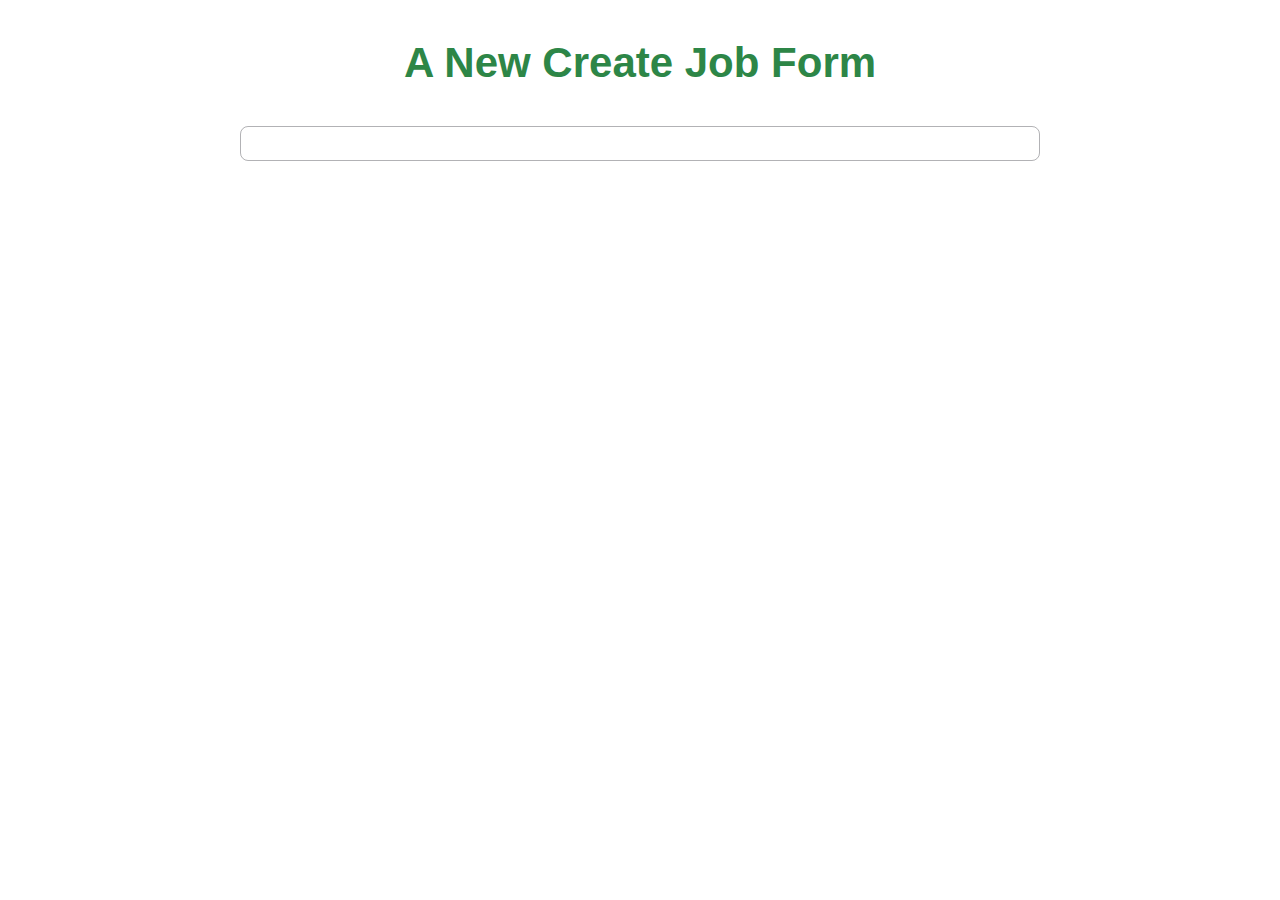
==== index.html @ b361bf38 "Test 2 SVG icons" ====
<!DOCTYPE html>
<html lang="en">
  <head>
    <meta charset="UTF-8" />
    <meta name="viewport" content="width=device-width, initial-scale=1.0" />
    <link rel="stylesheet" type="text/css" href="styles/styles.css" />
    <title>A New Job Form</title>
  </head>
  <body>
    <h1>A New Create Job Form</h1>
    <div class="wrapper">
      <div class="menu-button" id="menuButton">
        <svg class="close-button__icon">
          <use xlink:href="/icons/sprite.svg/SVG/#icon-more-horizontal"></use>
        </svg>
      </div>
      <div class="modal" id="modal">
        <div class="modal__top-panel">
          <div class="action-description">
            <h2>NEW create a job</h2>
          </div>
          <div class="close-button" id="closeButton">
            <svg class="close-button__icon">
              <use xlink:href="/icons/sprite.svg/SVG/#icon-x"></use>
            </svg>
          </div>
        </div>

        <div class="modal__form">
          <form class="form" id="form">
            <div class="client-details">
              <h3>Client details</h3>
              <div class="joined-fields">
                <input
                  type="text"
                  name="firstName"
                  id="firstName"
                  placeholder="First name"
                  required
                />
                <input
                  type="text"
                  name="lastName"
                  id="lastName"
                  placeholder="Last name"
                  required
                />
              </div>
              <input
                type="tel"
                name="tel"
                id="tel"
                placeholder="Phone number"
                required
              />
              <input
                type="email"
                name="email"
                id="email"
                placeholder="Email address"
                required
              />
            </div>
            <div class="job-type">
              <h3>Job type</h3>
              <select name="selectJob" id="selectJob">
                <option value="0">Select job type</option>
                <option value="Recall job">Recall job</option>
                <option value="Another job">Another job</option>
              </select>
              <select name="selectAddInfo" id="selectAddInfo">
                <option value="0">Select industry</option>
                <option value="Retail">Retail</option>
                <option value="Construction">Construction</option>
                <option value="Financial services">Financial services</option>
              </select>
              <textarea
                name="description"
                id="description"
                rows="4"
                placeholder="Job description (optional)"
              ></textarea>
            </div>
            <div class="service-location">
              <h3>Service location</h3>
              <input
                type="text"
                name="address"
                id="address"
                placeholder="Address"
                required
              />
              <input
                type="text"
                name="city"
                id="city"
                placeholder="City"
                required
              />
              <input
                type="text"
                name="state"
                id="state"
                placeholder="State"
                required
              />
              <div class="joined-fields">
                <input
                  type="text"
                  name="zipCode"
                  id="zipCode"
                  placeholder="ZIP Code"
                  required
                />
                <select name="selectArea" id="selectArea">
                  <option value="0">Area</option>
                  <option value="Bronx">Bronx</option>
                  <option value="Brooklyn">Brooklyn</option>
                  <option value="Manhattan">Manhattan</option>
                  <option value="Queens">Queens</option>
                  <option value="Staten Island">Staten Island</option>
                </select>
              </div>
            </div>
            <div class="scheduled">
              <h3>Scheduled</h3>
              <input type="date" name="date" id="date" required />
              <div class="joined-fields">
                <input type="time" name="beginTime" id="beginTime" required />
                <input type="time" name="finishTime" id="finishTime" required />
              </div>
              <select name="selectTechnician" id="selectTechnician">
                <option value="0">Select technician</option>
                <option value="John Smith">John Smith</option>
                <option value="Edward Teach">Edward Teach</option>
                <option value="Jack Sparrow">Jack Sparrow</option>
                <option value="Katherine Brown">Katherine Brown</option>
                <option value="James Cook">James Cook</option>
              </select>
            </div>
            <div class="create-job">
              <button
                type="submit"
                class="create-job-button"
                id="createJobButton"
              >
                Create job
              </button>
            </div>
            <div class="save-info">
              <button
                type="submit"
                class="save-info-button"
                id="saveInfoButton"
              >
                Save info
              </button>
            </div>
          </form>
        </div>
        <div class="view-deal" id="viewDeal">
          <h3>
            Job is created!
            <a href="https://credo-expertllc.pipedrive.com/deal/16"
              >View Deal</a
            >
            <span>View in Workiz</span>
          </h3>
        </div>
      </div>
    </div>
    <script src="scripts/main.js"></script>
  </body>
</html>
---- styles/styles.css ----
*::before,
*::after {
  margin: 0;
  padding: 0;
}

* {
  padding: 0;
  margin: 0;
  border: 0;
}
*,
*:before,
*:after {
  -moz-box-sizing: border-box;
  -webkit-box-sizing: border-box;
  box-sizing: border-box;
}
:focus,
:active {
  outline: none;
}
a:focus,
a:active {
  outline: none;
}

html,
body {
  height: 100%;
  width: 100%;
  font-size: 100%;
  line-height: 1;
  font-size: 14px;
  -ms-text-size-adjust: 100%;
  -moz-text-size-adjust: 100%;
  -webkit-text-size-adjust: 100%;
}

input,
button,
textarea {
  font-family: inherit;
}

button {
  cursor: pointer;
}
button::-moz-focus-inner {
  padding: 0;
  border: 0;
}
a,
a:visited {
  text-decoration: none;
}
a:hover {
  text-decoration: none;
}
ul > li {
  list-style: none;
}

h1,
h2,
h3,
h4,
h5,
h6 {
  font-size: inherit;
  font-weight: 400;
}

@import url("https://fonts.googleapis.com/css2?family=Montserrat:ital,wght@0,100..900;1,100..900&display=swap");

html {
  overflow-y: scroll;
  scroll-behavior: smooth;
}

h1 {
  font-size: 3rem;
  font-family: "Montserrat", sans-serif;
  font-weight: 800;
  text-align: center;
  padding: 3rem 2rem;
  color: #2d8647;
}

h2 {
  font-family: "Montserrat", sans-serif;
  font-size: 1.2rem;
  font-weight: 600;
  color: rgba(33, 35, 44, 0.72);
}

h3 {
  font-family: "Montserrat", sans-serif;
  font-size: 1.85rem;
  font-weight: 600;
  line-height: 1;
  color: #21232c;
}

a {
  color: #21232c;
  transition: 0.25s ease-in-out;
}

a:hover {
  text-decoration: underline;
}

p {
  font-family: "Montserrat", sans-serif;
  letter-spacing: 0.05rem;
  padding-bottom: 1rem;
  color: darkslategrey;
  font-size: 1.5rem;
  line-height: 1.6;
}

span {
  color: #4e43a2;
}

.back-home {
  text-align: center;
}

.wrapper {
  display: block;
  width: 100%;
  max-width: 800px;
  margin: 0 auto;
}

.modal {
  display: none;
  flex-direction: column;
  width: 100%;
  align-items: center;
  justify-content: center;
  border-radius: 8px;
  box-shadow: 0 0 2px 0 rgba(0, 0, 0, 0.24), 0 8px 10px 1px rgb(0 0 0/5%),
    0 3px 14px 2px rgb(0 0 0/6%), 0 5px 5px -3px rgba(0, 0, 0, 0.1);
  border: 1px solid rgba(33, 35, 44, 0.05);
}

.modal__top-panel {
  display: flex;
  align-items: center;
  justify-content: space-between;
  gap: 1rem;
  width: 100%;
  background-color: #eff6ff;
  padding: 0.25rem 0.5rem;
  min-height: 2.5rem;
}

.action-description {
}

.close-button {
  cursor: pointer;
}

.close-button__icon {
  width: 1.6rem;
  height: 1.6rem;
  fill: rgba(33, 35, 44, 0.72);
}

.close-button__icon:hover {
  cursor: pointer;
}

.modal__form {
  display: block;
  width: 100%;
  margin: 0 auto;
  /* height: 726px; */
}

.form {
  display: grid;
  grid-template-rows: repeat(2, 1fr) 0.25fr;
  grid-template-columns: repeat(2, 1fr);
  gap: 2rem;
  padding: 4rem;
}

.form > * {
  padding: 0.75rem;
  border-radius: 8px;
  box-shadow: 0 0 2px 0 rgba(0, 0, 0, 0.24), 0 8px 10px 1px rgb(0 0 0/5%),
    0 3px 14px 2px rgb(0 0 0/6%), 0 5px 5px -3px rgba(0, 0, 0, 0.1);
  border: 1px solid rgba(33, 35, 44, 0.05);

  display: flex;
  flex-direction: column;
  gap: 1rem;
}

.joined-fields {
  display: grid;
  grid-template-columns: repeat(2, 1fr);
  gap: 1rem;
}

input,
select,
textarea {
  padding: 0.5rem;
  width: 100%;
  border-radius: 4px;
  font-family: "Montserrat", sans-serif;
  font-size: 1rem;
  color: rgba(33, 35, 44, 0.72);
  outline: 2px solid rgba(33, 35, 44, 0.35);
}

select {
  background-color: #ffffff;
}

option {
  padding: 0.25rem 0;
}

textarea {
  resize: vertical;
}

input::placeholder,
select::placeholder,
textarea::placeholder {
  font-size: 1rem;
  font-weight: 300;
  color: rgba(33, 35, 44, 0.4);
}

input:focus,
select:focus,
textarea:focus {
  outline: 2px solid blue;
}

.create-job,
.save-info {
  display: flex;
  border: none;
  box-shadow: none;
}

.create-job {
  align-items: flex-end;
}

.save-info {
  align-items: flex-start;
}

button {
  width: 12rem;
  height: 4.5rem;
  padding: 1rem 2rem;
  border-radius: 10rem;
  font-family: "Montserrat", sans-serif;
  font-size: 1.5rem;
  font-weight: 600;
  line-height: 1;
  color: #21232c;
}

.create-job-button {
  background-color: rgb(255, 215, 0);
  opacity: 0.85;
  transition: 0.25s ease-in-out;
}

.save-info-button {
  background-color: rgb(220, 220, 220);
  opacity: 0.85;
  transition: 0.25s ease-in-out;
}

.create-job-button:hover,
.save-info-button:hover {
  opacity: 1;
  cursor: pointer;
}

.view-deal {
  display: none;
  height: 726px;
  padding: 4rem;
}

.menu-button {
  padding: 0.25rem 0.5rem;
  border: 1px solid rgba(33, 35, 44, 0.35);
  border-radius: 8px;
  display: flex;
  height: 2.5rem;
  justify-content: flex-end;
  align-items: center;
}
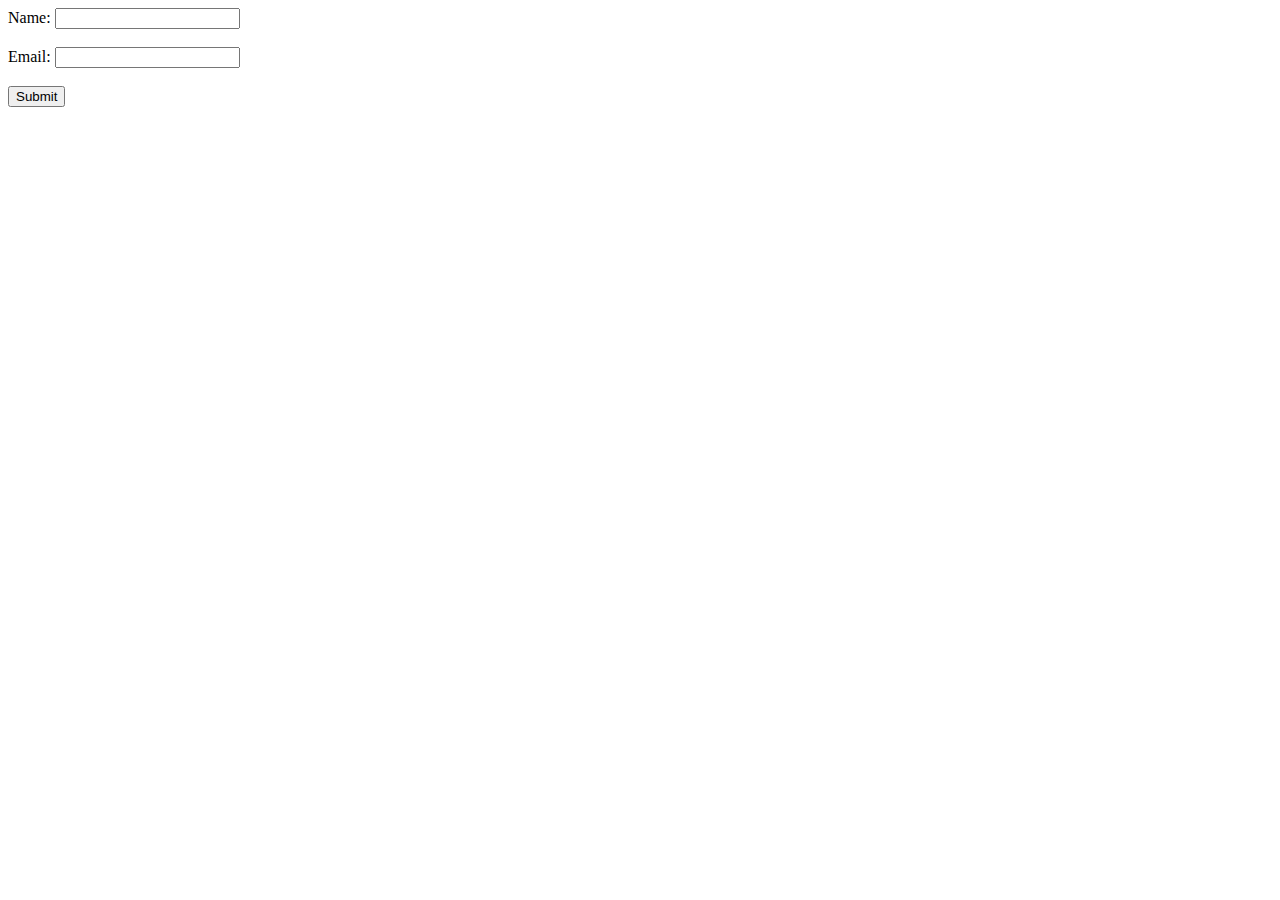
==== commit fef76453: "Additional settings for SVG icons" ====
--- a/index.html
+++ b/index.html
@@ -3,172 +3,44 @@
   <head>
     <meta charset="UTF-8" />
     <meta name="viewport" content="width=device-width, initial-scale=1.0" />
-    <link rel="stylesheet" type="text/css" href="styles/styles.css" />
-    <title>A New Job Form</title>
+    <title>Save Form Data to JSON</title>
   </head>
   <body>
-    <h1>A New Create Job Form</h1>
-    <div class="wrapper">
-      <div class="menu-button" id="menuButton">
-        <svg class="close-button__icon">
-          <use xlink:href="/icons/sprite.svg/SVG/#icon-more-horizontal"></use>
-        </svg>
-      </div>
-      <div class="modal" id="modal">
-        <div class="modal__top-panel">
-          <div class="action-description">
-            <h2>NEW create a job</h2>
-          </div>
-          <div class="close-button" id="closeButton">
-            <svg class="close-button__icon">
-              <use xlink:href="/icons/sprite.svg/SVG/#icon-x"></use>
-            </svg>
-          </div>
-        </div>
+    <form id="contactForm">
+      <label for="name">Name:</label>
+      <input type="text" id="name" name="name" required /><br /><br />
+      <label for="email">Email:</label>
+      <input type="email" id="email" name="email" required /><br /><br />
+      <button type="submit">Submit</button>
+    </form>
 
-        <div class="modal__form">
-          <form class="form" id="form">
-            <div class="client-details">
-              <h3>Client details</h3>
-              <div class="joined-fields">
-                <input
-                  type="text"
-                  name="firstName"
-                  id="firstName"
-                  placeholder="First name"
-                  required
-                />
-                <input
-                  type="text"
-                  name="lastName"
-                  id="lastName"
-                  placeholder="Last name"
-                  required
-                />
-              </div>
-              <input
-                type="tel"
-                name="tel"
-                id="tel"
-                placeholder="Phone number"
-                required
-              />
-              <input
-                type="email"
-                name="email"
-                id="email"
-                placeholder="Email address"
-                required
-              />
-            </div>
-            <div class="job-type">
-              <h3>Job type</h3>
-              <select name="selectJob" id="selectJob">
-                <option value="0">Select job type</option>
-                <option value="Recall job">Recall job</option>
-                <option value="Another job">Another job</option>
-              </select>
-              <select name="selectAddInfo" id="selectAddInfo">
-                <option value="0">Select industry</option>
-                <option value="Retail">Retail</option>
-                <option value="Construction">Construction</option>
-                <option value="Financial services">Financial services</option>
-              </select>
-              <textarea
-                name="description"
-                id="description"
-                rows="4"
-                placeholder="Job description (optional)"
-              ></textarea>
-            </div>
-            <div class="service-location">
-              <h3>Service location</h3>
-              <input
-                type="text"
-                name="address"
-                id="address"
-                placeholder="Address"
-                required
-              />
-              <input
-                type="text"
-                name="city"
-                id="city"
-                placeholder="City"
-                required
-              />
-              <input
-                type="text"
-                name="state"
-                id="state"
-                placeholder="State"
-                required
-              />
-              <div class="joined-fields">
-                <input
-                  type="text"
-                  name="zipCode"
-                  id="zipCode"
-                  placeholder="ZIP Code"
-                  required
-                />
-                <select name="selectArea" id="selectArea">
-                  <option value="0">Area</option>
-                  <option value="Bronx">Bronx</option>
-                  <option value="Brooklyn">Brooklyn</option>
-                  <option value="Manhattan">Manhattan</option>
-                  <option value="Queens">Queens</option>
-                  <option value="Staten Island">Staten Island</option>
-                </select>
-              </div>
-            </div>
-            <div class="scheduled">
-              <h3>Scheduled</h3>
-              <input type="date" name="date" id="date" required />
-              <div class="joined-fields">
-                <input type="time" name="beginTime" id="beginTime" required />
-                <input type="time" name="finishTime" id="finishTime" required />
-              </div>
-              <select name="selectTechnician" id="selectTechnician">
-                <option value="0">Select technician</option>
-                <option value="John Smith">John Smith</option>
-                <option value="Edward Teach">Edward Teach</option>
-                <option value="Jack Sparrow">Jack Sparrow</option>
-                <option value="Katherine Brown">Katherine Brown</option>
-                <option value="James Cook">James Cook</option>
-              </select>
-            </div>
-            <div class="create-job">
-              <button
-                type="submit"
-                class="create-job-button"
-                id="createJobButton"
-              >
-                Create job
-              </button>
-            </div>
-            <div class="save-info">
-              <button
-                type="submit"
-                class="save-info-button"
-                id="saveInfoButton"
-              >
-                Save info
-              </button>
-            </div>
-          </form>
-        </div>
-        <div class="view-deal" id="viewDeal">
-          <h3>
-            Job is created!
-            <a href="https://credo-expertllc.pipedrive.com/deal/16"
-              >View Deal</a
-            >
-            <span>View in Workiz</span>
-          </h3>
-        </div>
-      </div>
-    </div>
-    <script src="scripts/main.js"></script>
+    <script>
+      document
+        .getElementById("contactForm")
+        .addEventListener("submit", function (event) {
+          event.preventDefault(); // Prevent form submission
+
+          // Get form data
+          var formData = new FormData(this);
+          var jsonData = {};
+          formData.forEach(function (value, key) {
+            jsonData[key] = value;
+          });
+
+          // Convert JSON object to string
+          var jsonString = JSON.stringify(jsonData);
+
+          // Create a blob object with the JSON data
+          var blob = new Blob([jsonString], { type: "application/json" });
+
+          // Create a temporary anchor element
+          var a = document.createElement("a");
+          a.download = "formData.json";
+          a.href = window.URL.createObjectURL(blob);
+
+          // Trigger download
+          a.click();
+        });
+    </script>
   </body>
 </html>
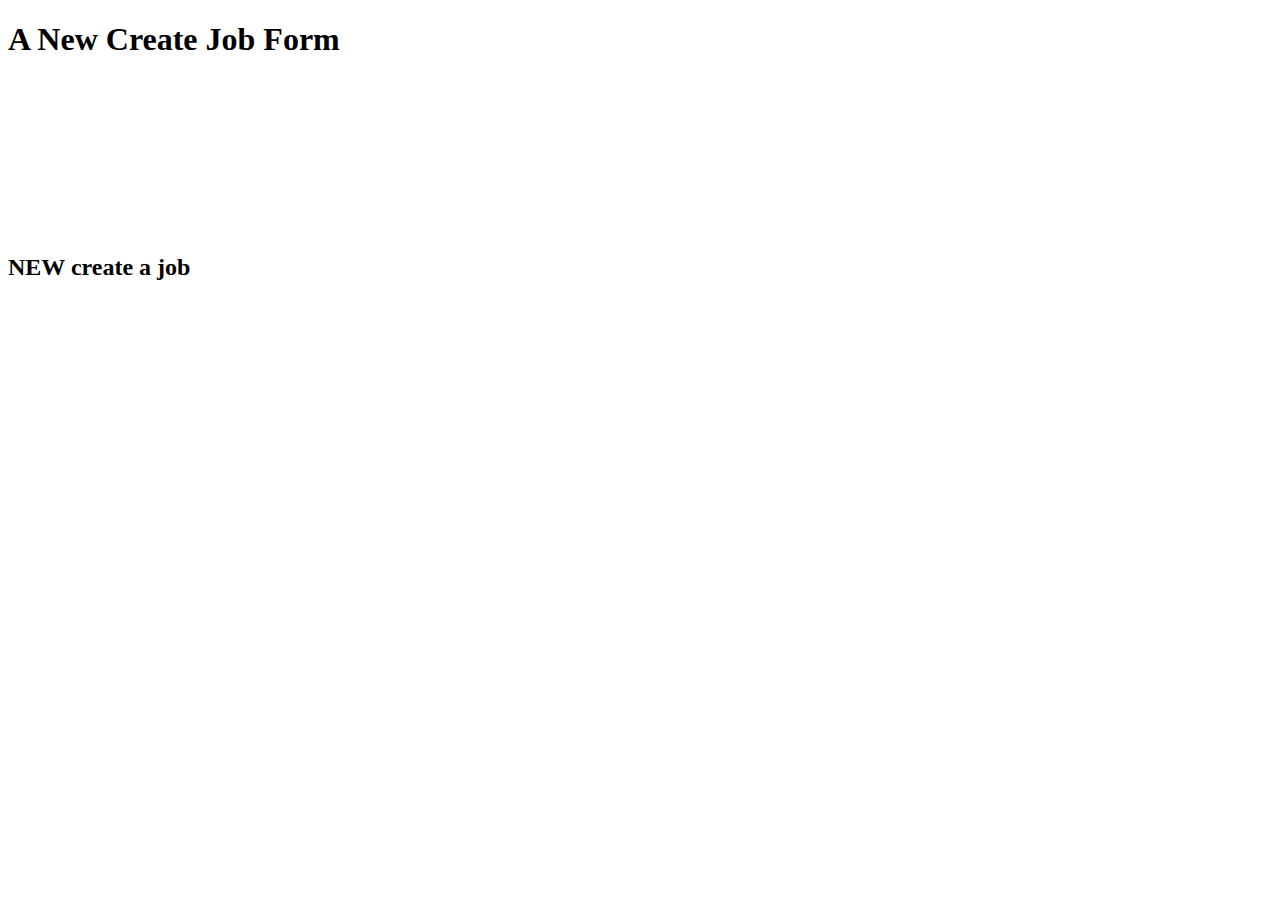
==== commit e42ee84f: "Merge branch 'master' of https://github.com/TasmanianCat/A-test-task" ====
--- a/index.html
+++ b/index.html
@@ -6,13 +6,24 @@
     <title>Save Form Data to JSON</title>
   </head>
   <body>
-    <form id="contactForm">
-      <label for="name">Name:</label>
-      <input type="text" id="name" name="name" required /><br /><br />
-      <label for="email">Email:</label>
-      <input type="email" id="email" name="email" required /><br /><br />
-      <button type="submit">Submit</button>
-    </form>
+    <h1>A New Create Job Form</h1>
+    <div class="wrapper">
+      <div class="menu-button" id="menuButton">
+        <svg class="close-button__icon">
+          <use xlink:href="/icons/sprite.svg/#icon-more-horizontal"></use>
+        </svg>
+      </div>
+      <div class="modal" id="modal">
+        <div class="modal__top-panel">
+          <div class="action-description">
+            <h2>NEW create a job</h2>
+          </div>
+          <div class="close-button" id="closeButton">
+            <svg class="close-button__icon">
+              <use xlink:href="/icons/sprite.svg/#icon-x"></use>
+            </svg>
+          </div>
+        </div>
 
     <script>
       document
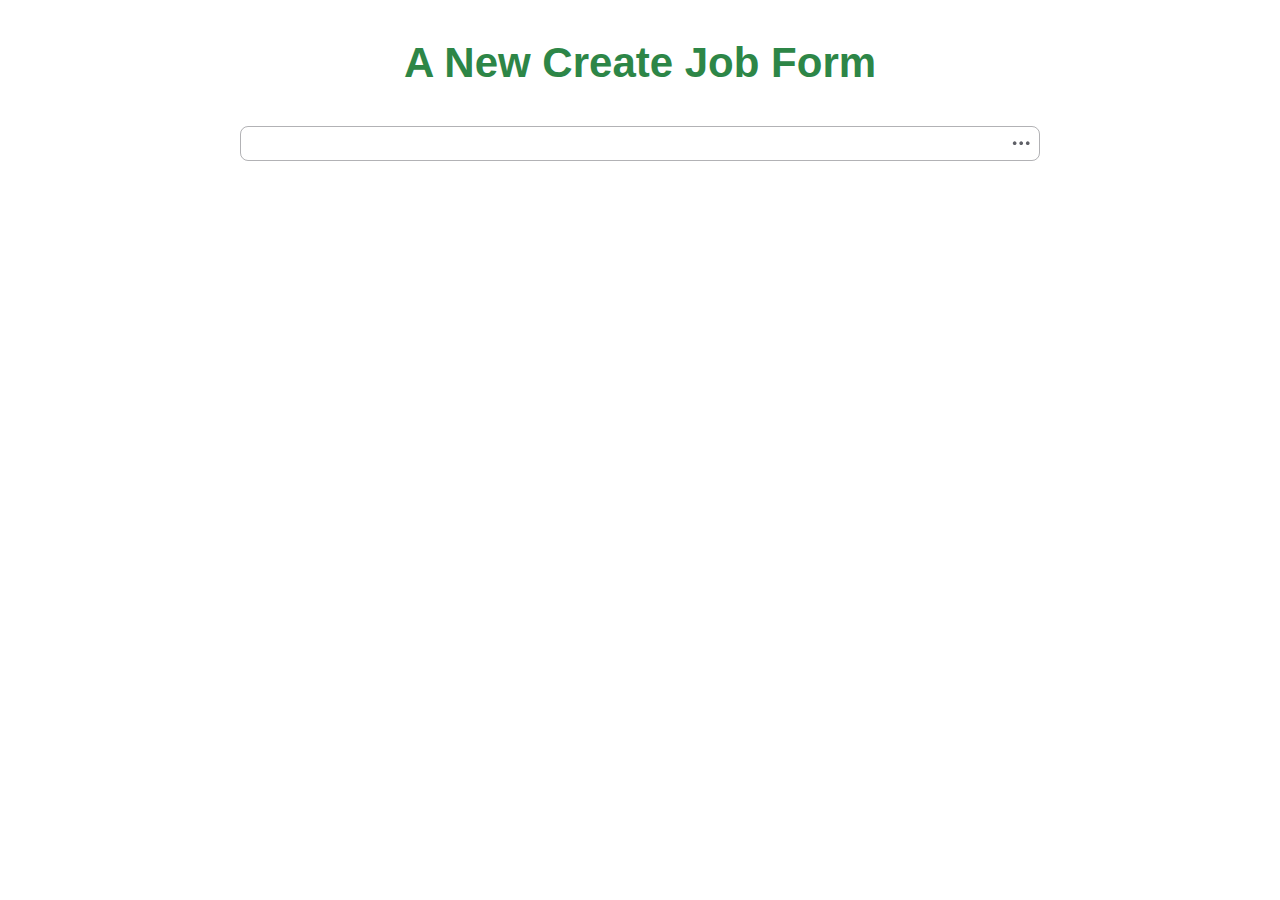
==== commit f64718e8: "Two comments were added in JS and HTML files" ====
--- a/index.html
+++ b/index.html
@@ -3,14 +3,15 @@
   <head>
     <meta charset="UTF-8" />
     <meta name="viewport" content="width=device-width, initial-scale=1.0" />
-    <title>Save Form Data to JSON</title>
+    <link rel="stylesheet" type="text/css" href="styles/styles.css" />
+    <title>A New Job Form</title>
   </head>
   <body>
     <h1>A New Create Job Form</h1>
     <div class="wrapper">
       <div class="menu-button" id="menuButton">
         <svg class="close-button__icon">
-          <use xlink:href="/icons/sprite.svg/#icon-more-horizontal"></use>
+          <use xlink:href="/icons/sprite.svg#icon-more-horizontal"></use>
         </svg>
       </div>
       <div class="modal" id="modal">
@@ -20,38 +21,155 @@
           </div>
           <div class="close-button" id="closeButton">
             <svg class="close-button__icon">
-              <use xlink:href="/icons/sprite.svg/#icon-x"></use>
+              <use xlink:href="/icons/sprite.svg#icon-x"></use>
             </svg>
           </div>
         </div>
 
-    <script>
-      document
-        .getElementById("contactForm")
-        .addEventListener("submit", function (event) {
-          event.preventDefault(); // Prevent form submission
-
-          // Get form data
-          var formData = new FormData(this);
-          var jsonData = {};
-          formData.forEach(function (value, key) {
-            jsonData[key] = value;
-          });
-
-          // Convert JSON object to string
-          var jsonString = JSON.stringify(jsonData);
-
-          // Create a blob object with the JSON data
-          var blob = new Blob([jsonString], { type: "application/json" });
-
-          // Create a temporary anchor element
-          var a = document.createElement("a");
-          a.download = "formData.json";
-          a.href = window.URL.createObjectURL(blob);
-
-          // Trigger download
-          a.click();
-        });
-    </script>
+        <div class="modal__form">
+          <form class="form" id="form">
+            <div class="client-details">
+              <h3>Client details</h3>
+              <div class="joined-fields">
+                <input
+                  type="text"
+                  name="firstName"
+                  id="firstName"
+                  placeholder="First name"
+                  required
+                />
+                <input
+                  type="text"
+                  name="lastName"
+                  id="lastName"
+                  placeholder="Last name"
+                  required
+                />
+              </div>
+              <input
+                type="tel"
+                name="tel"
+                id="tel"
+                placeholder="Phone number"
+                required
+              />
+              <input
+                type="email"
+                name="email"
+                id="email"
+                placeholder="Email address"
+                required
+              />
+            </div>
+            <div class="job-type">
+              <h3>Job type</h3>
+              <select name="selectJob" id="selectJob">
+                <option value="0">Select job type</option>
+                <option value="Recall job">Recall job</option>
+                <option value="Another job">Another job</option>
+              </select>
+              <select name="selectAddInfo" id="selectAddInfo">
+                <option value="0">Select industry</option>
+                <option value="Retail">Retail</option>
+                <option value="Construction">Construction</option>
+                <option value="Financial services">Financial services</option>
+              </select>
+              <textarea
+                name="description"
+                id="description"
+                rows="4"
+                placeholder="Job description (optional)"
+              ></textarea>
+            </div>
+            <div class="service-location">
+              <h3>Service location</h3>
+              <input
+                type="text"
+                name="address"
+                id="address"
+                placeholder="Address"
+                required
+              />
+              <input
+                type="text"
+                name="city"
+                id="city"
+                placeholder="City"
+                required
+              />
+              <input
+                type="text"
+                name="state"
+                id="state"
+                placeholder="State"
+                required
+              />
+              <div class="joined-fields">
+                <input
+                  type="text"
+                  name="zipCode"
+                  id="zipCode"
+                  placeholder="ZIP Code"
+                  required
+                />
+                <select name="selectArea" id="selectArea">
+                  <option value="0">Area</option>
+                  <option value="Bronx">Bronx</option>
+                  <option value="Brooklyn">Brooklyn</option>
+                  <option value="Manhattan">Manhattan</option>
+                  <option value="Queens">Queens</option>
+                  <option value="Staten Island">Staten Island</option>
+                </select>
+              </div>
+            </div>
+            <div class="scheduled">
+              <h3>Scheduled</h3>
+              <input type="date" name="date" id="date" required />
+              <div class="joined-fields">
+                <input type="time" name="beginTime" id="beginTime" required />
+                <input type="time" name="finishTime" id="finishTime" required />
+              </div>
+              <select name="selectTechnician" id="selectTechnician">
+                <option value="0">Select technician</option>
+                <option value="John Smith">John Smith</option>
+                <option value="Edward Teach">Edward Teach</option>
+                <option value="Jack Sparrow">Jack Sparrow</option>
+                <option value="Katherine Brown">Katherine Brown</option>
+                <option value="James Cook">James Cook</option>
+              </select>
+            </div>
+            <div class="create-job">
+              <button
+                type="submit"
+                class="create-job-button"
+                id="createJobButton"
+              >
+                Create job
+              </button>
+            </div>
+            <div class="save-info">
+              <button
+                type="submit"
+                class="save-info-button"
+                id="saveInfoButton"
+              >
+                Save info
+              </button>
+            </div>
+          </form>
+        </div>
+        <div class="view-deal" id="viewDeal">
+          <h3>
+            Job is created!
+            <a href="https://credo-expertllc.pipedrive.com/deal/16"
+              >View Deal</a
+            >
+            <span>View in Workiz</span>
+          </h3>
+        </div>
+      </div>
+    </div>
+    <!-- Script -->
+    <script src="scripts/main.js"></script>
   </body>
 </html>
--- a/styles/styles.css
+++ b/styles/styles.css
@@ -0,0 +1,308 @@
+*::before,
+*::after {
+  margin: 0;
+  padding: 0;
+}
+
+* {
+  padding: 0;
+  margin: 0;
+  border: 0;
+}
+*,
+*:before,
+*:after {
+  -moz-box-sizing: border-box;
+  -webkit-box-sizing: border-box;
+  box-sizing: border-box;
+}
+:focus,
+:active {
+  outline: none;
+}
+a:focus,
+a:active {
+  outline: none;
+}
+
+html,
+body {
+  height: 100%;
+  width: 100%;
+  font-size: 100%;
+  line-height: 1;
+  font-size: 14px;
+  -ms-text-size-adjust: 100%;
+  -moz-text-size-adjust: 100%;
+  -webkit-text-size-adjust: 100%;
+}
+
+input,
+button,
+textarea {
+  font-family: inherit;
+}
+
+button {
+  cursor: pointer;
+}
+button::-moz-focus-inner {
+  padding: 0;
+  border: 0;
+}
+a,
+a:visited {
+  text-decoration: none;
+}
+a:hover {
+  text-decoration: none;
+}
+ul > li {
+  list-style: none;
+}
+
+h1,
+h2,
+h3,
+h4,
+h5,
+h6 {
+  font-size: inherit;
+  font-weight: 400;
+}
+
+@import url("https://fonts.googleapis.com/css2?family=Montserrat:ital,wght@0,100..900;1,100..900&display=swap");
+
+html {
+  overflow-y: scroll;
+  scroll-behavior: smooth;
+}
+
+h1 {
+  font-size: 3rem;
+  font-family: "Montserrat", sans-serif;
+  font-weight: 800;
+  text-align: center;
+  padding: 3rem 2rem;
+  color: #2d8647;
+}
+
+h2 {
+  font-family: "Montserrat", sans-serif;
+  font-size: 1.2rem;
+  font-weight: 600;
+  color: rgba(33, 35, 44, 0.72);
+}
+
+h3 {
+  font-family: "Montserrat", sans-serif;
+  font-size: 1.85rem;
+  font-weight: 600;
+  line-height: 1;
+  color: #21232c;
+}
+
+a {
+  color: #21232c;
+  transition: 0.25s ease-in-out;
+}
+
+a:hover {
+  text-decoration: underline;
+}
+
+p {
+  font-family: "Montserrat", sans-serif;
+  letter-spacing: 0.05rem;
+  padding-bottom: 1rem;
+  color: darkslategrey;
+  font-size: 1.5rem;
+  line-height: 1.6;
+}
+
+span {
+  color: #4e43a2;
+}
+
+.back-home {
+  text-align: center;
+}
+
+.wrapper {
+  display: block;
+  width: 100%;
+  max-width: 800px;
+  margin: 0 auto;
+}
+
+.modal {
+  display: none;
+  flex-direction: column;
+  width: 100%;
+  align-items: center;
+  justify-content: center;
+  border-radius: 8px;
+  box-shadow: 0 0 2px 0 rgba(0, 0, 0, 0.24), 0 8px 10px 1px rgb(0 0 0/5%),
+    0 3px 14px 2px rgb(0 0 0/6%), 0 5px 5px -3px rgba(0, 0, 0, 0.1);
+  border: 1px solid rgba(33, 35, 44, 0.05);
+}
+
+.modal__top-panel {
+  display: flex;
+  align-items: center;
+  justify-content: space-between;
+  gap: 1rem;
+  width: 100%;
+  background-color: #eff6ff;
+  padding: 0.25rem 0.5rem;
+  min-height: 2.5rem;
+}
+
+.action-description {
+}
+
+.close-button {
+  cursor: pointer;
+}
+
+.close-button__icon {
+  width: 1.6rem;
+  height: 1.6rem;
+  fill: rgba(33, 35, 44, 0.72);
+}
+
+.close-button__icon:hover {
+  cursor: pointer;
+}
+
+.modal__form {
+  display: block;
+  width: 100%;
+  margin: 0 auto;
+  /* height: 726px; */
+}
+
+.form {
+  display: grid;
+  grid-template-rows: repeat(2, 1fr) 0.25fr;
+  grid-template-columns: repeat(2, 1fr);
+  gap: 2rem;
+  padding: 4rem;
+}
+
+.form > * {
+  padding: 0.75rem;
+  border-radius: 8px;
+  box-shadow: 0 0 2px 0 rgba(0, 0, 0, 0.24), 0 8px 10px 1px rgb(0 0 0/5%),
+    0 3px 14px 2px rgb(0 0 0/6%), 0 5px 5px -3px rgba(0, 0, 0, 0.1);
+  border: 1px solid rgba(33, 35, 44, 0.05);
+
+  display: flex;
+  flex-direction: column;
+  gap: 1rem;
+}
+
+.joined-fields {
+  display: grid;
+  grid-template-columns: repeat(2, 1fr);
+  gap: 1rem;
+}
+
+input,
+select,
+textarea {
+  padding: 0.5rem;
+  width: 100%;
+  border-radius: 4px;
+  font-family: "Montserrat", sans-serif;
+  font-size: 1rem;
+  color: rgba(33, 35, 44, 0.72);
+  outline: 2px solid rgba(33, 35, 44, 0.35);
+}
+
+select {
+  background-color: #ffffff;
+}
+
+option {
+  padding: 0.25rem 0;
+}
+
+textarea {
+  resize: vertical;
+}
+
+input::placeholder,
+select::placeholder,
+textarea::placeholder {
+  font-size: 1rem;
+  font-weight: 300;
+  color: rgba(33, 35, 44, 0.4);
+}
+
+input:focus,
+select:focus,
+textarea:focus {
+  outline: 2px solid blue;
+}
+
+.create-job,
+.save-info {
+  display: flex;
+  border: none;
+  box-shadow: none;
+}
+
+.create-job {
+  align-items: flex-end;
+}
+
+.save-info {
+  align-items: flex-start;
+}
+
+button {
+  width: 12rem;
+  height: 4.5rem;
+  padding: 1rem 2rem;
+  border-radius: 10rem;
+  font-family: "Montserrat", sans-serif;
+  font-size: 1.5rem;
+  font-weight: 600;
+  line-height: 1;
+  color: #21232c;
+}
+
+.create-job-button {
+  background-color: rgb(255, 215, 0);
+  opacity: 0.85;
+  transition: 0.25s ease-in-out;
+}
+
+.save-info-button {
+  background-color: rgb(220, 220, 220);
+  opacity: 0.85;
+  transition: 0.25s ease-in-out;
+}
+
+.create-job-button:hover,
+.save-info-button:hover {
+  opacity: 1;
+  cursor: pointer;
+}
+
+.view-deal {
+  display: none;
+  height: 726px;
+  padding: 4rem;
+}
+
+.menu-button {
+  padding: 0.25rem 0.5rem;
+  border: 1px solid rgba(33, 35, 44, 0.35);
+  border-radius: 8px;
+  display: flex;
+  height: 2.5rem;
+  justify-content: flex-end;
+  align-items: center;
+}
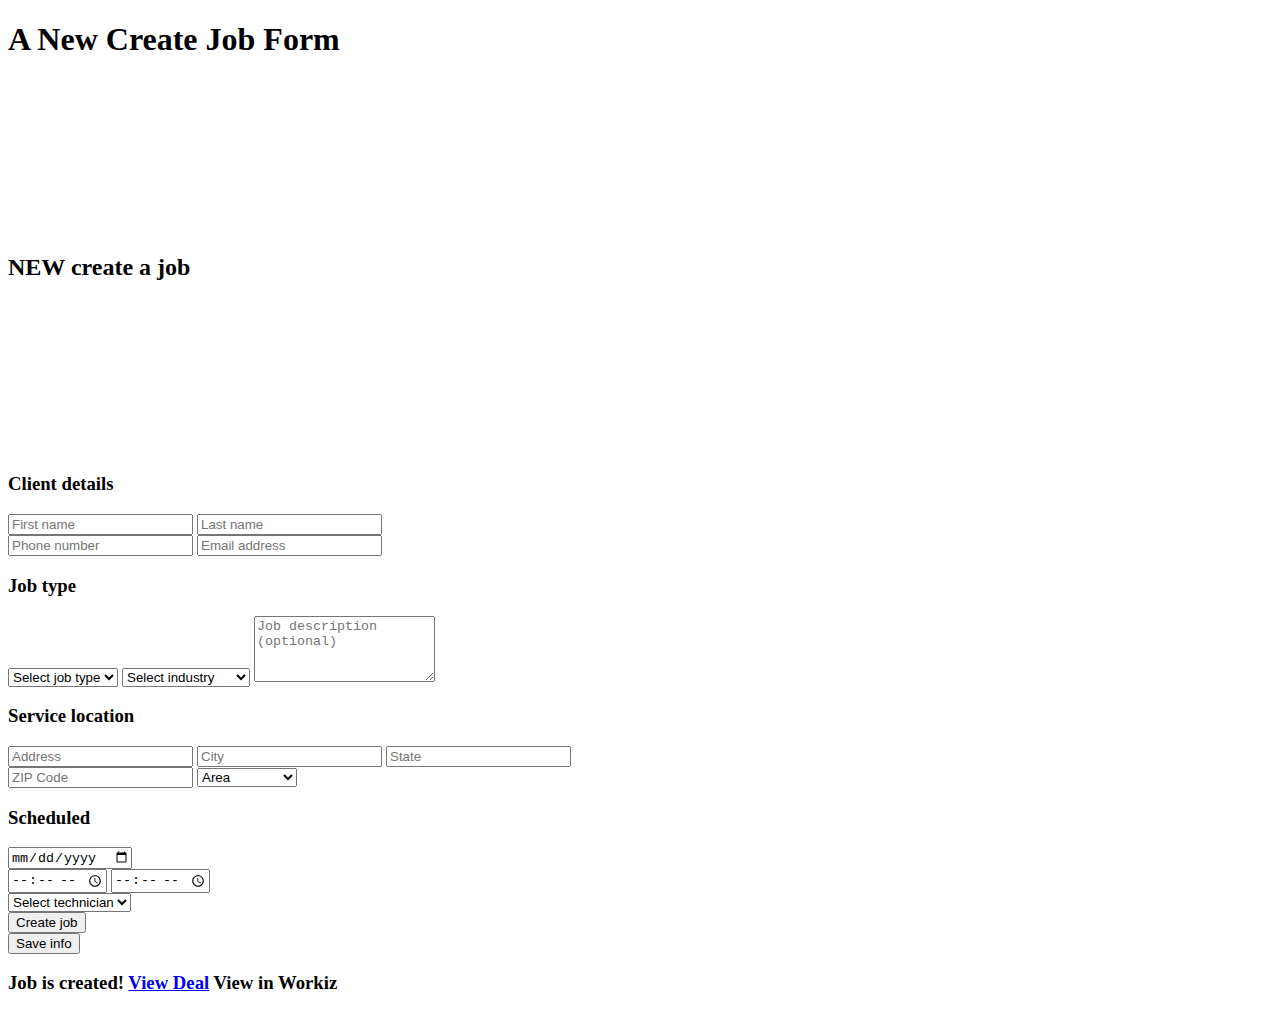
==== commit ff048099: "Merge branch 'scripts-v-3'" ====
--- a/index.html
+++ b/index.html
@@ -3,15 +3,14 @@
   <head>
     <meta charset="UTF-8" />
     <meta name="viewport" content="width=device-width, initial-scale=1.0" />
-    <link rel="stylesheet" type="text/css" href="styles/styles.css" />
-    <title>A New Job Form</title>
+    <title>Save Form Data to JSON</title>
   </head>
   <body>
     <h1>A New Create Job Form</h1>
     <div class="wrapper">
       <div class="menu-button" id="menuButton">
         <svg class="close-button__icon">
-          <use xlink:href="/icons/sprite.svg#icon-more-horizontal"></use>
+          <use xlink:href="/icons/sprite.svg/#icon-more-horizontal"></use>
         </svg>
       </div>
       <div class="modal" id="modal">
@@ -21,7 +20,7 @@
           </div>
           <div class="close-button" id="closeButton">
             <svg class="close-button__icon">
-              <use xlink:href="/icons/sprite.svg#icon-x"></use>
+              <use xlink:href="/icons/sprite.svg/#icon-x"></use>
             </svg>
           </div>
         </div>
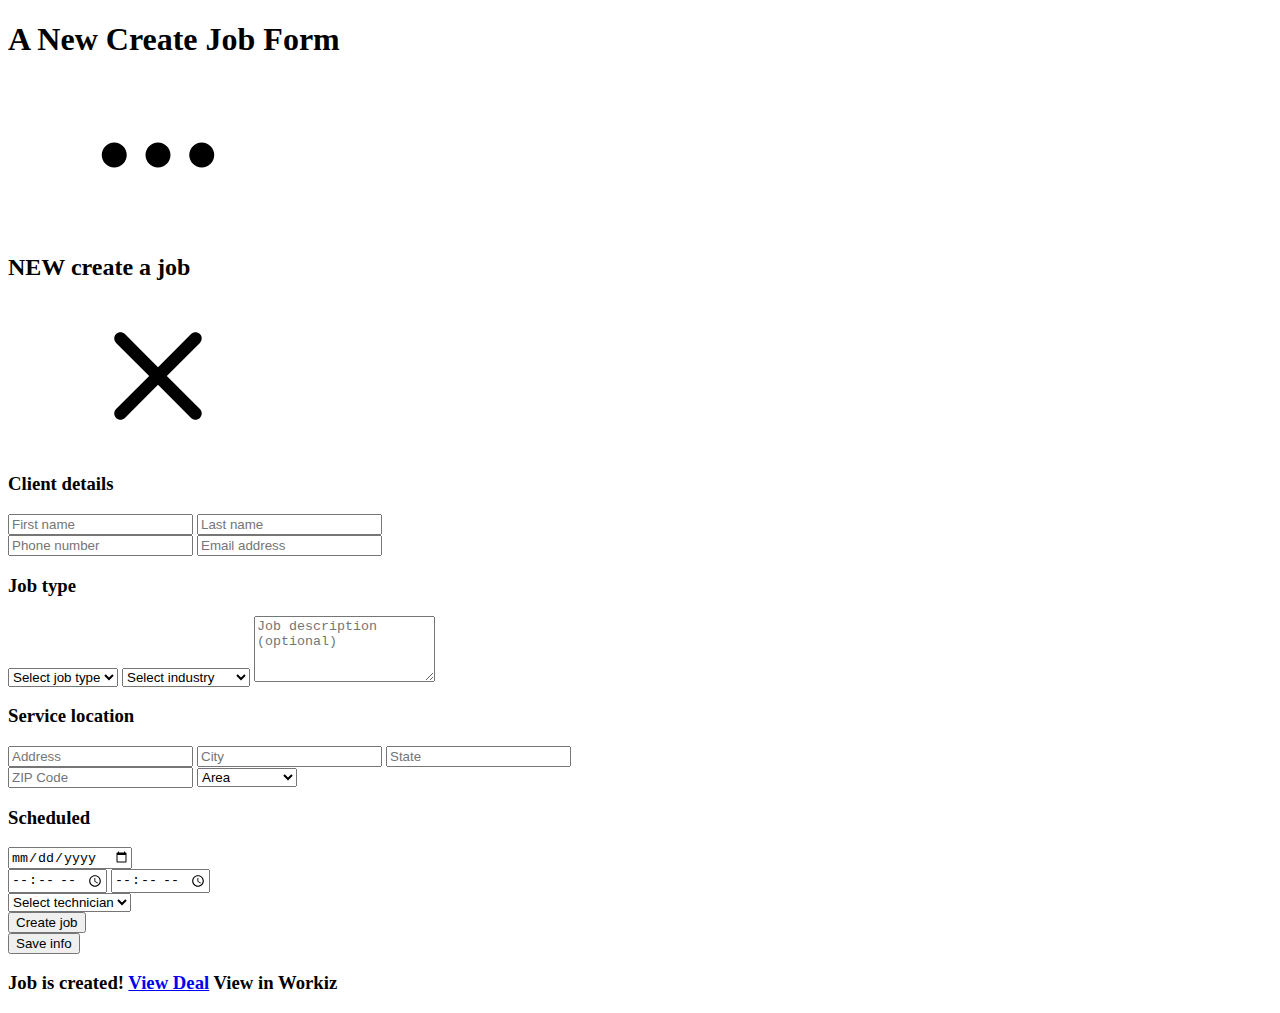
==== commit 9a47a0f2: "Finish" ====
--- a/index.html
+++ b/index.html
@@ -10,7 +10,7 @@
     <div class="wrapper">
       <div class="menu-button" id="menuButton">
         <svg class="close-button__icon">
-          <use xlink:href="/icons/sprite.svg/#icon-more-horizontal"></use>
+          <use xlink:href="/icons/sprite.svg#icon-more-horizontal"></use>
         </svg>
       </div>
       <div class="modal" id="modal">
@@ -20,7 +20,7 @@
           </div>
           <div class="close-button" id="closeButton">
             <svg class="close-button__icon">
-              <use xlink:href="/icons/sprite.svg/#icon-x"></use>
+              <use xlink:href="/icons/sprite.svg#icon-x"></use>
             </svg>
           </div>
         </div>
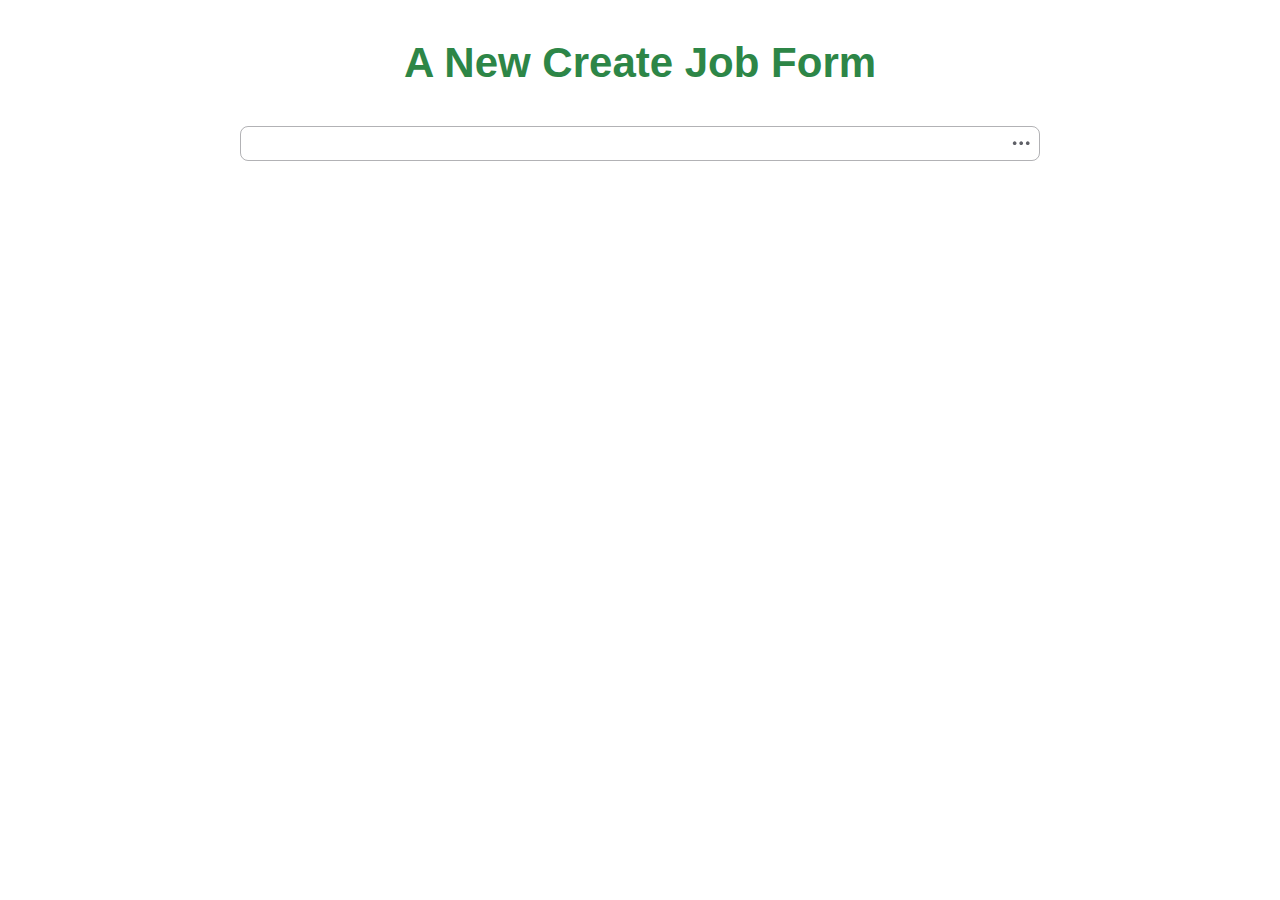
==== commit d9de61c7: "CSS file was updated" ====
--- a/index.html
+++ b/index.html
@@ -3,7 +3,8 @@
   <head>
     <meta charset="UTF-8" />
     <meta name="viewport" content="width=device-width, initial-scale=1.0" />
-    <title>Save Form Data to JSON</title>
+    <link rel="stylesheet" href="styles/styles.css" />
+    <title>A New Create Job Form</title>
   </head>
   <body>
     <h1>A New Create Job Form</h1>
--- a/styles/styles.css
+++ b/styles/styles.css
@@ -0,0 +1,308 @@
+*::before,
+*::after {
+  margin: 0;
+  padding: 0;
+}
+
+* {
+  padding: 0;
+  margin: 0;
+  border: 0;
+}
+*,
+*:before,
+*:after {
+  -moz-box-sizing: border-box;
+  -webkit-box-sizing: border-box;
+  box-sizing: border-box;
+}
+:focus,
+:active {
+  outline: none;
+}
+a:focus,
+a:active {
+  outline: none;
+}
+
+html,
+body {
+  height: 100%;
+  width: 100%;
+  font-size: 100%;
+  line-height: 1;
+  font-size: 14px;
+  -ms-text-size-adjust: 100%;
+  -moz-text-size-adjust: 100%;
+  -webkit-text-size-adjust: 100%;
+}
+
+input,
+button,
+textarea {
+  font-family: inherit;
+}
+
+button {
+  cursor: pointer;
+}
+button::-moz-focus-inner {
+  padding: 0;
+  border: 0;
+}
+a,
+a:visited {
+  text-decoration: none;
+}
+a:hover {
+  text-decoration: none;
+}
+ul > li {
+  list-style: none;
+}
+
+h1,
+h2,
+h3,
+h4,
+h5,
+h6 {
+  font-size: inherit;
+  font-weight: 400;
+}
+
+@import url("https://fonts.googleapis.com/css2?family=Montserrat:ital,wght@0,100..900;1,100..900&display=swap");
+
+html {
+  overflow-y: scroll;
+  scroll-behavior: smooth;
+}
+
+h1 {
+  font-size: 3rem;
+  font-family: "Montserrat", sans-serif;
+  font-weight: 800;
+  text-align: center;
+  padding: 3rem 2rem;
+  color: #2d8647;
+}
+
+h2 {
+  font-family: "Montserrat", sans-serif;
+  font-size: 1.2rem;
+  font-weight: 600;
+  color: rgba(33, 35, 44, 0.72);
+}
+
+h3 {
+  font-family: "Montserrat", sans-serif;
+  font-size: 1.85rem;
+  font-weight: 600;
+  line-height: 1;
+  color: #21232c;
+}
+
+a {
+  color: #21232c;
+  transition: 0.25s ease-in-out;
+}
+
+a:hover {
+  text-decoration: underline;
+}
+
+p {
+  font-family: "Montserrat", sans-serif;
+  letter-spacing: 0.05rem;
+  padding-bottom: 1rem;
+  color: darkslategrey;
+  font-size: 1.5rem;
+  line-height: 1.6;
+}
+
+span {
+  color: #4e43a2;
+}
+
+.back-home {
+  text-align: center;
+}
+
+.wrapper {
+  display: block;
+  width: 100%;
+  max-width: 800px;
+  margin: 0 auto;
+}
+
+.modal {
+  display: none;
+  flex-direction: column;
+  width: 100%;
+  align-items: center;
+  justify-content: center;
+  border-radius: 8px;
+  box-shadow: 0 0 2px 0 rgba(0, 0, 0, 0.24), 0 8px 10px 1px rgb(0 0 0/5%),
+    0 3px 14px 2px rgb(0 0 0/6%), 0 5px 5px -3px rgba(0, 0, 0, 0.1);
+  border: 1px solid rgba(33, 35, 44, 0.05);
+}
+
+.modal__top-panel {
+  display: flex;
+  align-items: center;
+  justify-content: space-between;
+  gap: 1rem;
+  width: 100%;
+  background-color: #eff6ff;
+  padding: 0.25rem 0.5rem;
+  min-height: 2.5rem;
+}
+
+.action-description {
+}
+
+.close-button {
+  cursor: pointer;
+}
+
+.close-button__icon {
+  width: 1.6rem;
+  height: 1.6rem;
+  fill: rgba(33, 35, 44, 0.72);
+}
+
+.close-button__icon:hover {
+  cursor: pointer;
+}
+
+.modal__form {
+  display: block;
+  width: 100%;
+  margin: 0 auto;
+  /* height: 726px; */
+}
+
+.form {
+  display: grid;
+  grid-template-rows: repeat(2, 1fr) 0.25fr;
+  grid-template-columns: repeat(2, 1fr);
+  gap: 2rem;
+  padding: 4rem;
+}
+
+.form > * {
+  padding: 0.75rem;
+  border-radius: 8px;
+  box-shadow: 0 0 2px 0 rgba(0, 0, 0, 0.24), 0 8px 10px 1px rgb(0 0 0/5%),
+    0 3px 14px 2px rgb(0 0 0/6%), 0 5px 5px -3px rgba(0, 0, 0, 0.1);
+  border: 1px solid rgba(33, 35, 44, 0.05);
+
+  display: flex;
+  flex-direction: column;
+  gap: 1rem;
+}
+
+.joined-fields {
+  display: grid;
+  grid-template-columns: repeat(2, 1fr);
+  gap: 1rem;
+}
+
+input,
+select,
+textarea {
+  padding: 0.5rem;
+  width: 100%;
+  border-radius: 4px;
+  font-family: "Montserrat", sans-serif;
+  font-size: 1rem;
+  color: rgba(33, 35, 44, 0.72);
+  outline: 2px solid rgba(33, 35, 44, 0.35);
+}
+
+select {
+  background-color: #ffffff;
+}
+
+option {
+  padding: 0.25rem 0;
+}
+
+textarea {
+  resize: vertical;
+}
+
+input::placeholder,
+select::placeholder,
+textarea::placeholder {
+  font-size: 1rem;
+  font-weight: 300;
+  color: rgba(33, 35, 44, 0.4);
+}
+
+input:focus,
+select:focus,
+textarea:focus {
+  outline: 2px solid blue;
+}
+
+.create-job,
+.save-info {
+  display: flex;
+  border: none;
+  box-shadow: none;
+}
+
+.create-job {
+  align-items: flex-end;
+}
+
+.save-info {
+  align-items: flex-start;
+}
+
+button {
+  width: 12rem;
+  height: 4.5rem;
+  padding: 1rem 2rem;
+  border-radius: 10rem;
+  font-family: "Montserrat", sans-serif;
+  font-size: 1.5rem;
+  font-weight: 600;
+  line-height: 1;
+  color: #21232c;
+}
+
+.create-job-button {
+  background-color: rgb(255, 215, 0);
+  opacity: 0.85;
+  transition: 0.25s ease-in-out;
+}
+
+.save-info-button {
+  background-color: rgb(220, 220, 220);
+  opacity: 0.85;
+  transition: 0.25s ease-in-out;
+}
+
+.create-job-button:hover,
+.save-info-button:hover {
+  opacity: 1;
+  cursor: pointer;
+}
+
+.view-deal {
+  display: none;
+  height: 726px;
+  padding: 4rem;
+}
+
+.menu-button {
+  padding: 0.25rem 0.5rem;
+  border: 1px solid rgba(33, 35, 44, 0.35);
+  border-radius: 8px;
+  display: flex;
+  height: 2.5rem;
+  justify-content: flex-end;
+  align-items: center;
+}
